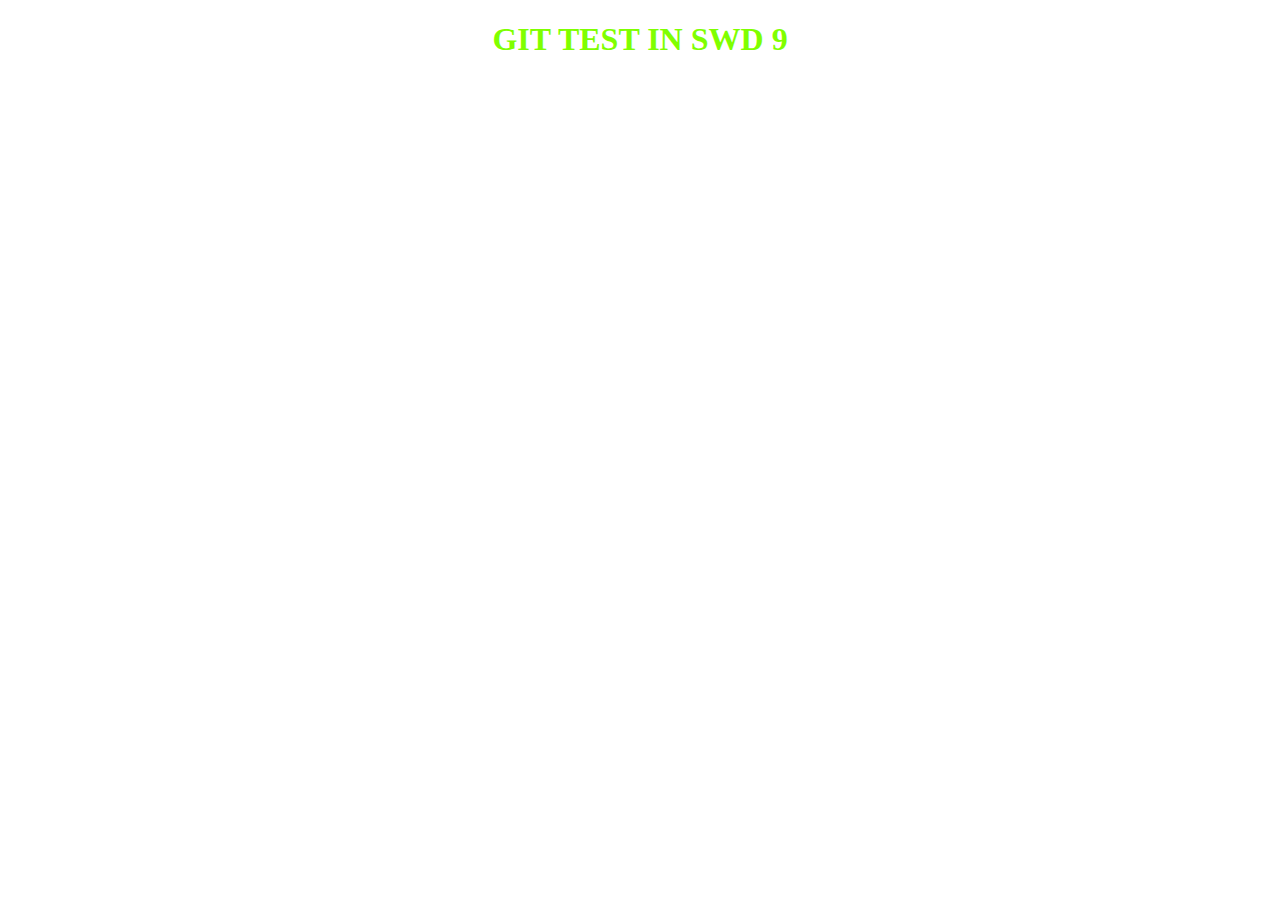
==== index.html @ acefcdee "first" ====
<!DOCTYPE html>
<html lang="en">
<head>
    <meta charset="UTF-8">
    <meta name="viewport" content="width=device-width, initial-scale=1.0">
    <title>Git Testing</title>
    <link rel="stylesheet" href="style.css">
</head>
<body>
    <h1>Git Test in SWD 9</h1>
    <script src="js.html">

    </script>
</body>
</html>
---- style.css ----
h1{
    size: 20px;
    text-transform: uppercase;
    text-align: center;
    color: chartreuse;
}
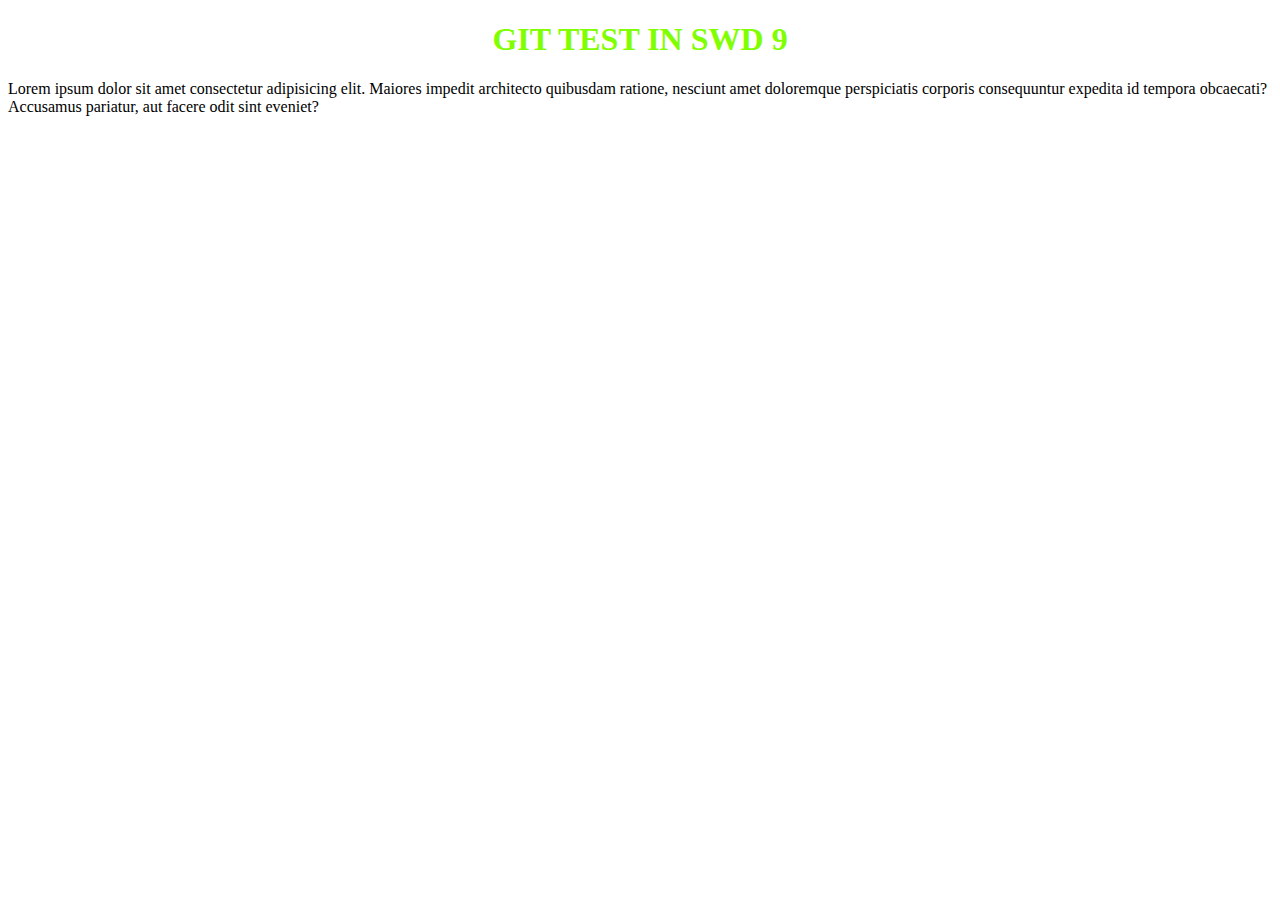
==== commit f2d806d1: "second" ====
--- a/index.html
+++ b/index.html
@@ -8,6 +8,7 @@
 </head>
 <body>
     <h1>Git Test in SWD 9</h1>
+    <p>Lorem ipsum dolor sit amet consectetur adipisicing elit. Maiores impedit architecto quibusdam ratione, nesciunt amet doloremque perspiciatis corporis consequuntur expedita id tempora obcaecati? Accusamus pariatur, aut facere odit sint eveniet?</p>
     <script src="js.html">
 
     </script>
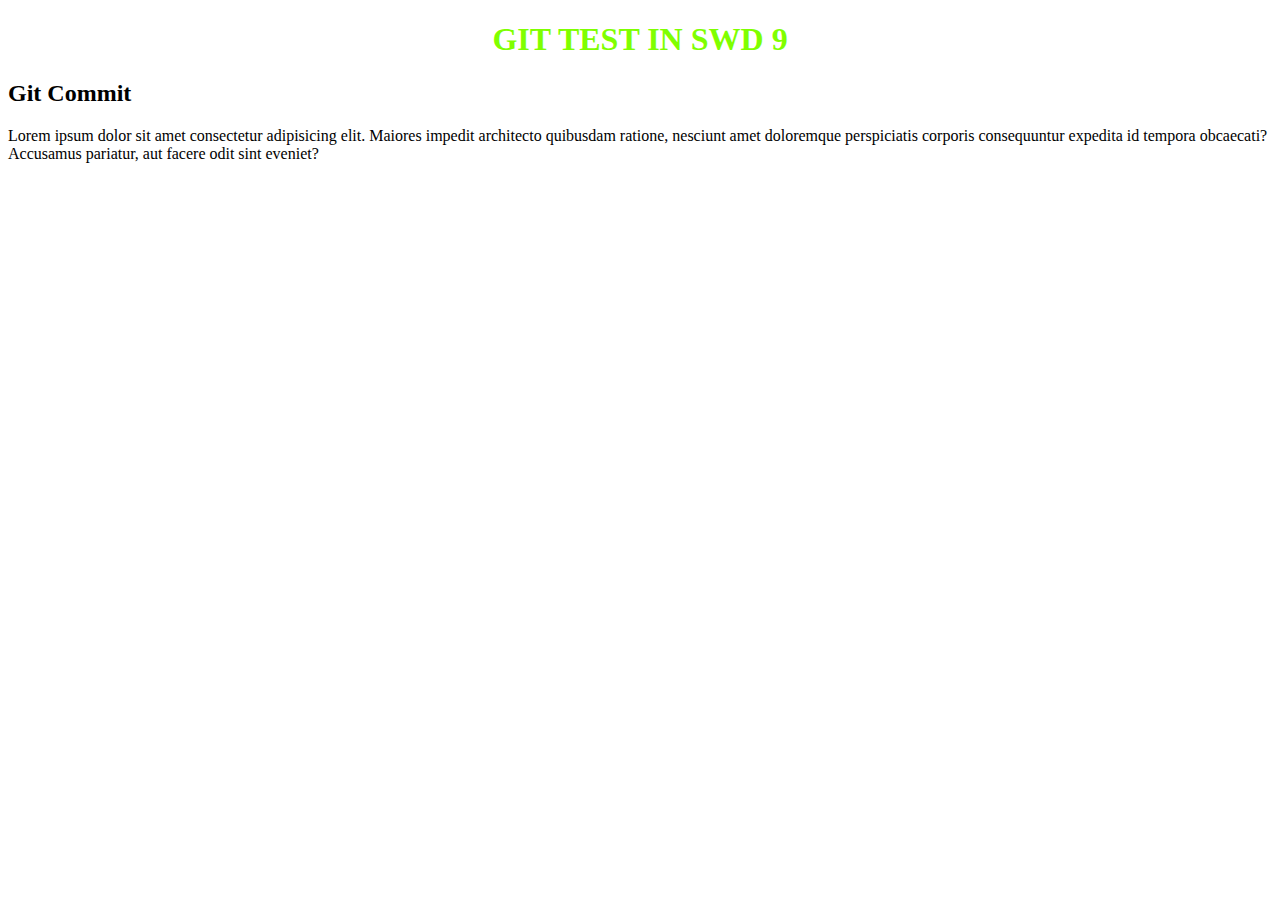
==== commit a88911f7: "third" ====
--- a/index.html
+++ b/index.html
@@ -8,7 +8,9 @@
 </head>
 <body>
     <h1>Git Test in SWD 9</h1>
+    <h2>Git Commit</h2>
     <p>Lorem ipsum dolor sit amet consectetur adipisicing elit. Maiores impedit architecto quibusdam ratione, nesciunt amet doloremque perspiciatis corporis consequuntur expedita id tempora obcaecati? Accusamus pariatur, aut facere odit sint eveniet?</p>
+
     <script src="js.html">
 
     </script>
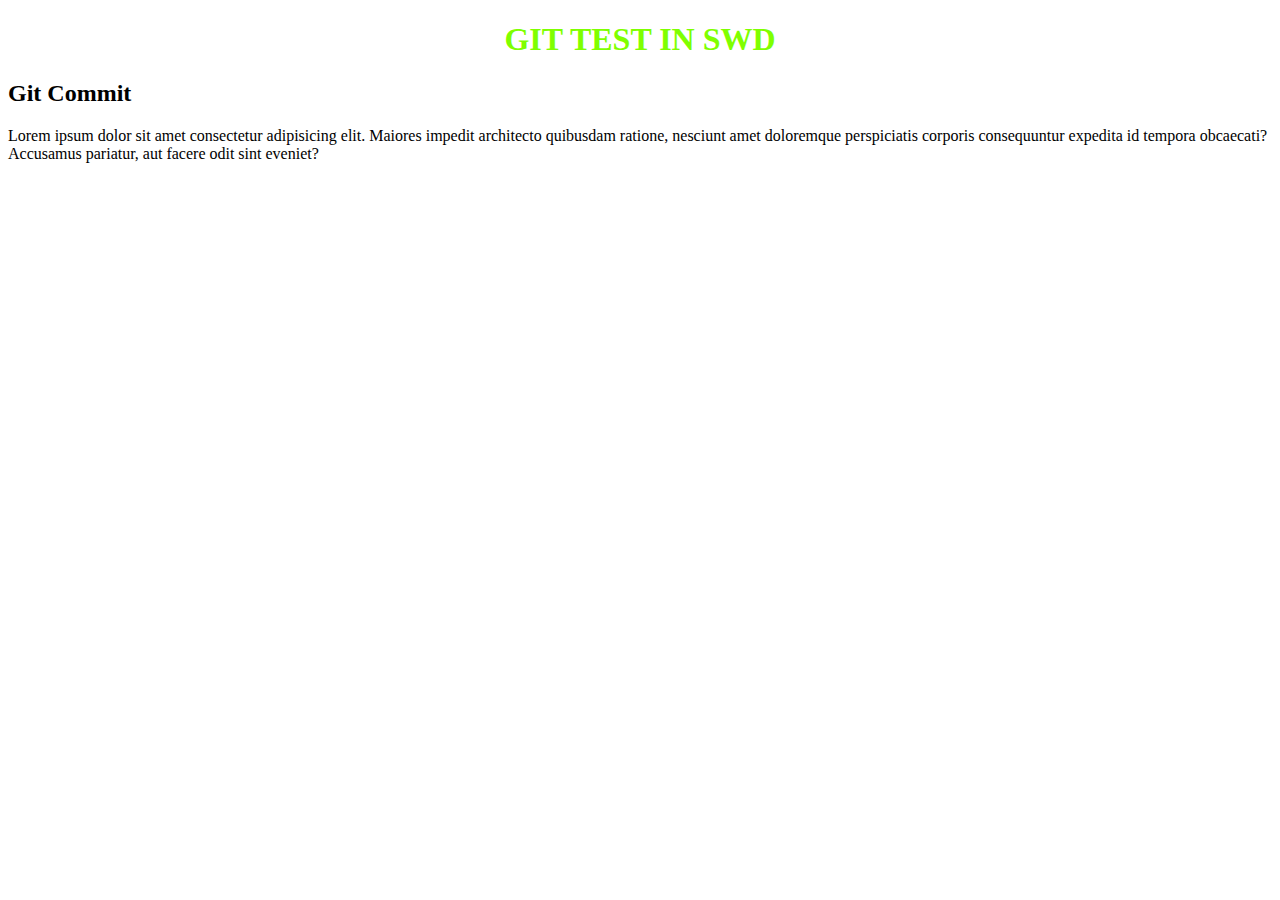
==== commit 99014a94: "Fourth" ====
--- a/index.html
+++ b/index.html
@@ -7,7 +7,7 @@
     <link rel="stylesheet" href="style.css">
 </head>
 <body>
-    <h1>Git Test in SWD 9</h1>
+    <h1>Git Test in SWD </h1>
     <h2>Git Commit</h2>
     <p>Lorem ipsum dolor sit amet consectetur adipisicing elit. Maiores impedit architecto quibusdam ratione, nesciunt amet doloremque perspiciatis corporis consequuntur expedita id tempora obcaecati? Accusamus pariatur, aut facere odit sint eveniet?</p>
 
